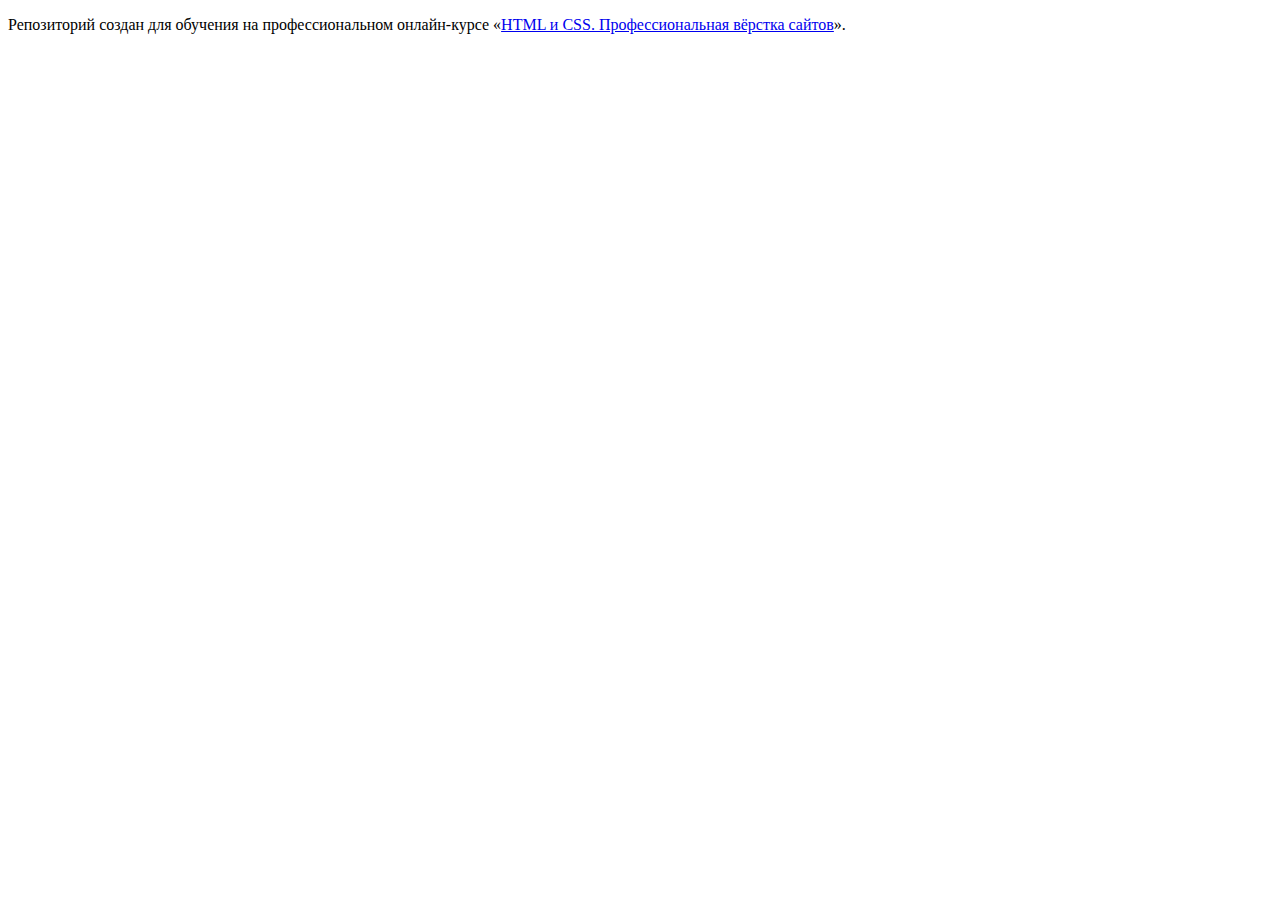
==== index.html @ 1b9501d0 ":hatching_chick:" ====
<!DOCTYPE html>
<html lang="ru">
  <head>
    <meta charset="utf-8">
    <title>HTML Academy: Седона</title>
  </head>
  <body>

    <p>Репозиторий создан для обучения на профессиональном онлайн‑курсе «<a href="https://htmlacademy.ru/intensive/htmlcss">HTML и CSS. Профессиональная вёрстка сайтов</a>».</p>

  </body>
</html>
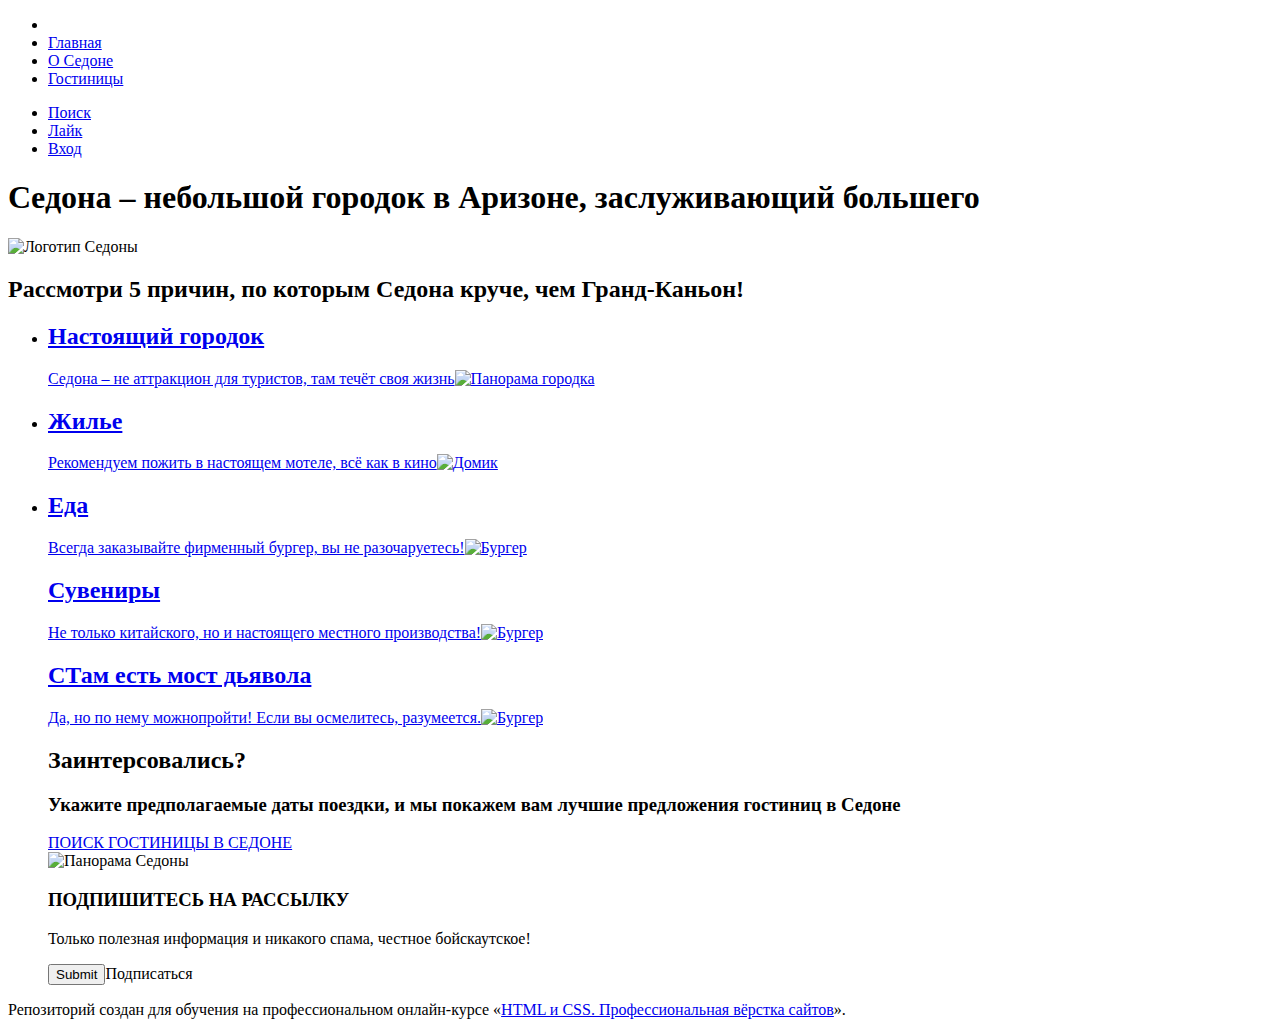
==== commit 4f39e52f: "Update index.html" ====
--- a/index.html
+++ b/index.html
@@ -3,9 +3,101 @@
   <head>
     <meta charset="utf-8">
     <title>HTML Academy: Седона</title>
-  </head>
   <body>
+  <header class="page-header">
+    <nav class="navigation">
+      <ul class="navigation-list">
+        <li class="navigation-item">
+        <a class ="main logo" href="#"></a>
+      </li>
+      <li class="navigation-item">
+        <a class ="navigation link" href="#">Главная</a>
+      </li>
+      <li class="navigation-item">
+        <a class ="navigation link" href="#">О Седоне</a>
+      </li>
+      <li class="navigation-item">
+        <a hclass ="navigation link" href="#">Гостиницы</a>
+      </li>
+      </ul>
 
+      <ul class="navigation-user">
+        <li class="navigation-item">
+          <a class ="navigation link" href="#">
+            <span class="visually-hidden">Поиск</span>
+          </a>
+        </li>
+        <li class="navigation-item">
+          <a hlass ="navigation link" href="#">
+            <span class="visually-hidden">Лайк</span>
+            </a>
+        </li>
+        <li class="navigation-item">
+          <a class ="navigation link" href="#">
+          <span class="visually-hidden">Вход</span>
+          </a>
+        </li>
+        </ul>
+    </nav>
+  </header>
+  <main class="main-index">
+    <h1 class="visually hidden">Cедона – небольшой городок в Аризоне, заслуживающий большего</h1>
+    <img src="#" alt="Логотип Седоны" сclass="logo">
+    <h2>Рассмотри 5 причин, по которым Седона круче, чем Гранд-Каньон!</h2>
+    <ul class="advantages">
+    <li class="advantages-item">
+      <a class ="user-menu" href="#">
+        <h2>Настоящий городок</h2>
+        <p>Седона – не аттракцион для туристов, там течёт своя жизнь<img src="#" alt="Панорама городка"></p>
+      </a>
+    </li>
+    <li class="advantages-item">
+      <a class ="user-menu" href="#">
+        <h2>Жилье</h2>
+        <p>Рекомендуем пожить в настоящем мотеле, всё как в кино<img src="#" alt="Домик"></p>
+      </a>
+    </li>
+    <li class="advantages-item">
+      <a class ="user-menu" href="#">
+        <h2>Еда</h2>
+        <p>Всегда заказывайте фирменный бургер, вы не разочаруетесь!<img src="#" alt="Бургер"></p>
+      </a>
+    </li>
+    <a class ="user-menu" href="#">
+      <h2>Сувениры</h2>
+      <p>Не только китайского, но и настоящего местного производства!<img src="#" alt="Бургер"></p>
+    </a>
+  </li>
+</li>
+<a class ="user-menu" href="#">
+  <h2>СТам есть мост дьявола</h2>
+  <p>Да, но по нему можнопройти! Если вы осмелитесь, разумеется.<img src="#" alt="Бургер"></p>
+</a>
+</li>
+
+ <section class="question">
+  <b><h2 class="question">Заинтерсовались?</h2></b>
+   <h3>Укажите предполагаемые даты поездки, и мы покажем вам лучшие предложения гостиниц в Седоне</h3>
+    <a class="button button all" href="#">ПОИСК ГОСТИНИЦЫ В СЕДОНЕ</a>
+ </section>
+
+ <section classs="mailing">
+<img class="background-image" src="#" alt="Панорама Седоны">
+<h3><p>ПОДПИШИТЕСЬ НА РАССЫЛКУ</h3></b>
+  <p>Только полезная информация и никакого спама, честное бойскаутское!</p>
+  <form><input class="button button all" type="submit" name="Ваш e-mail">Подписаться</a></form>
+ </section>
+
+<footer class="page-footer">
+<section class="socialmedia">
+ </section>
+<section class="number">
+  <a class="contact-phone" href="tel: +7(812)812-12-12"></a>
+</section>
+<section class="link-academy">
+</footer>
+
+</main>
     <p>Репозиторий создан для обучения на профессиональном онлайн‑курсе «<a href="https://htmlacademy.ru/intensive/htmlcss">HTML и CSS. Профессиональная вёрстка сайтов</a>».</p>
 
   </body>
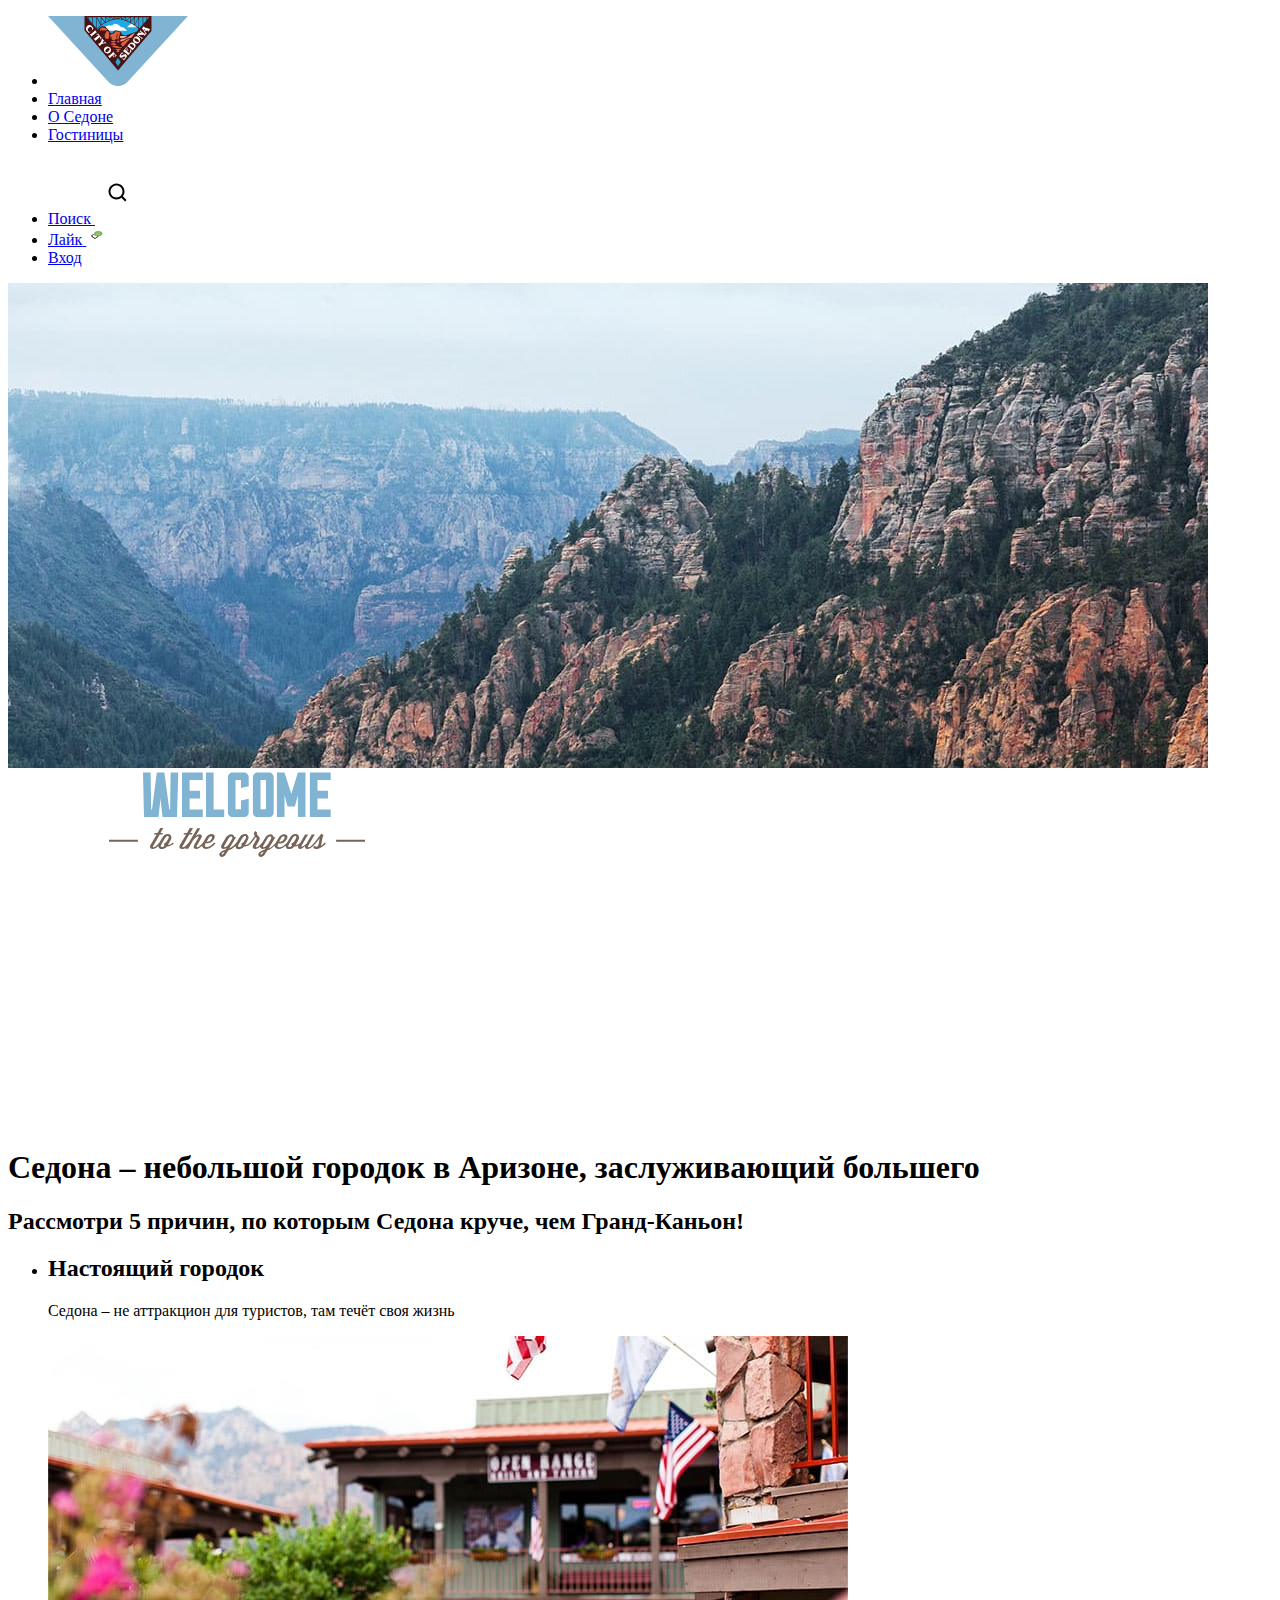
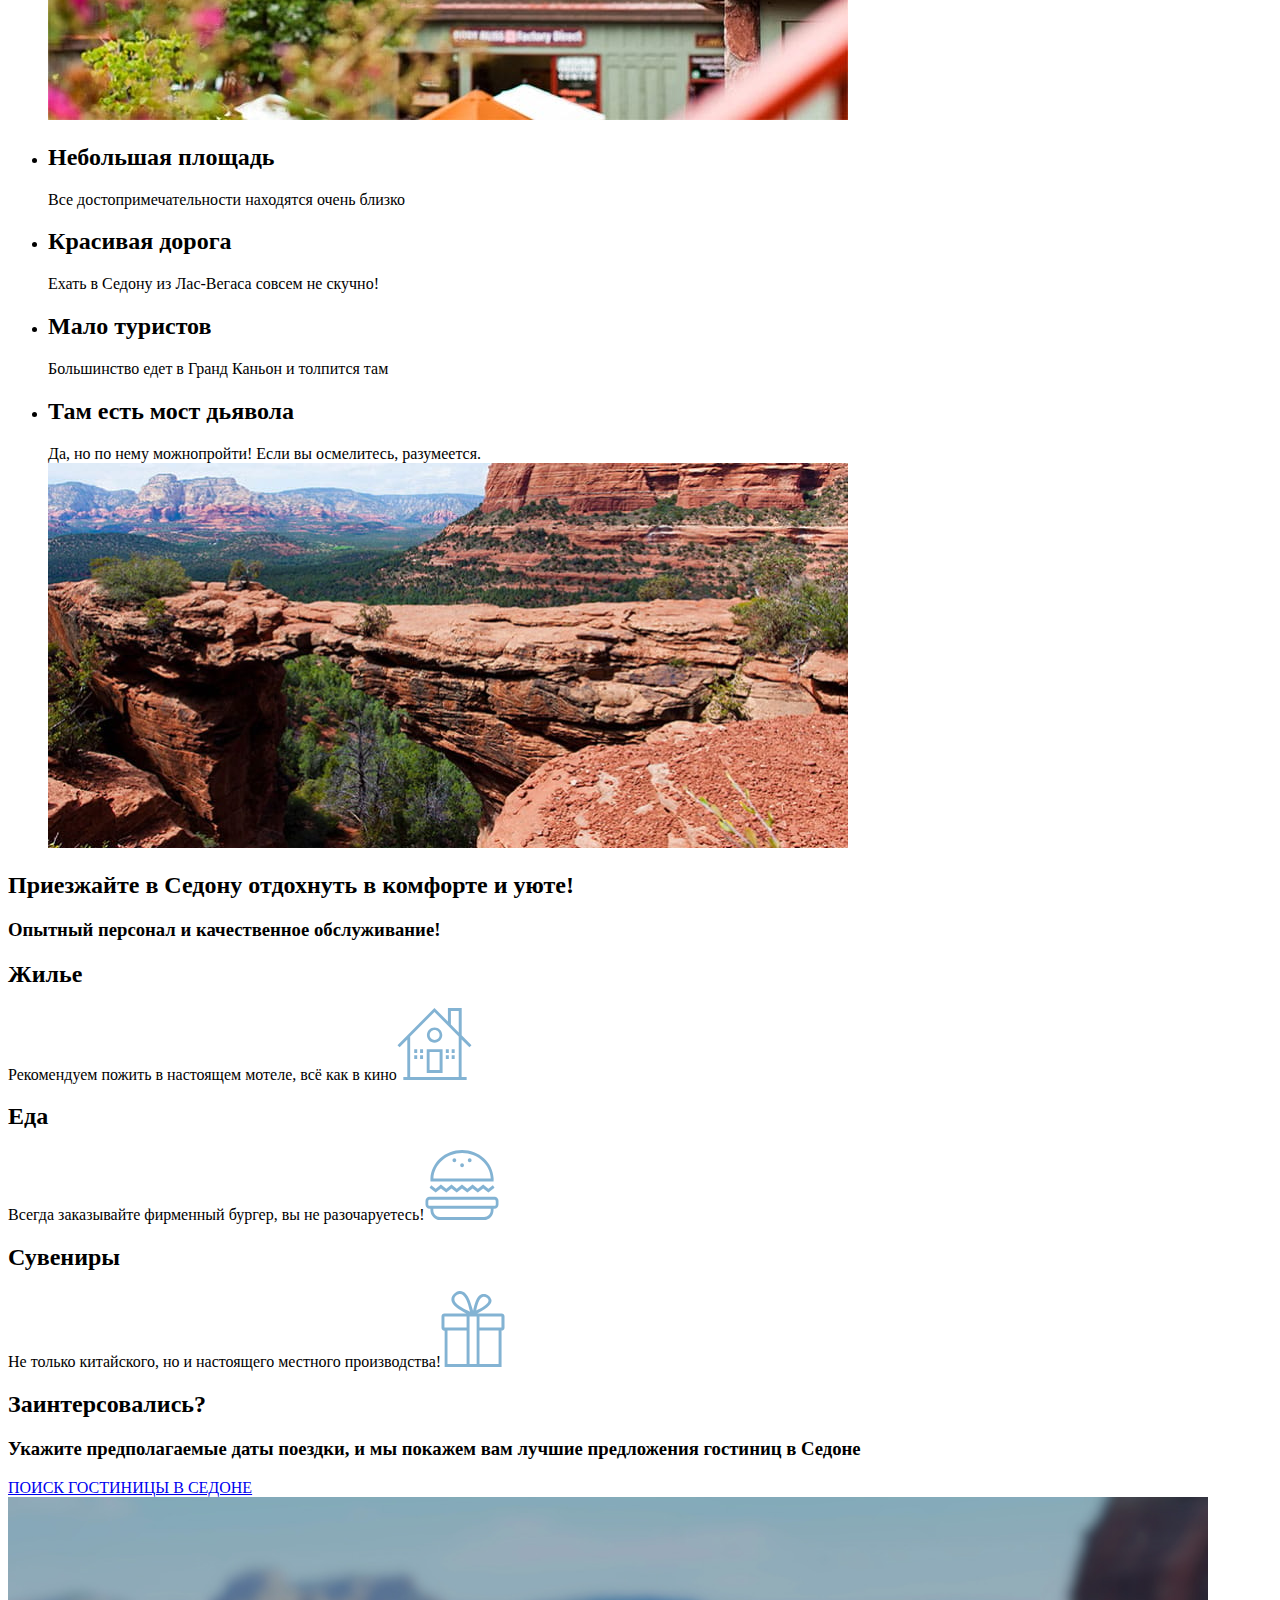
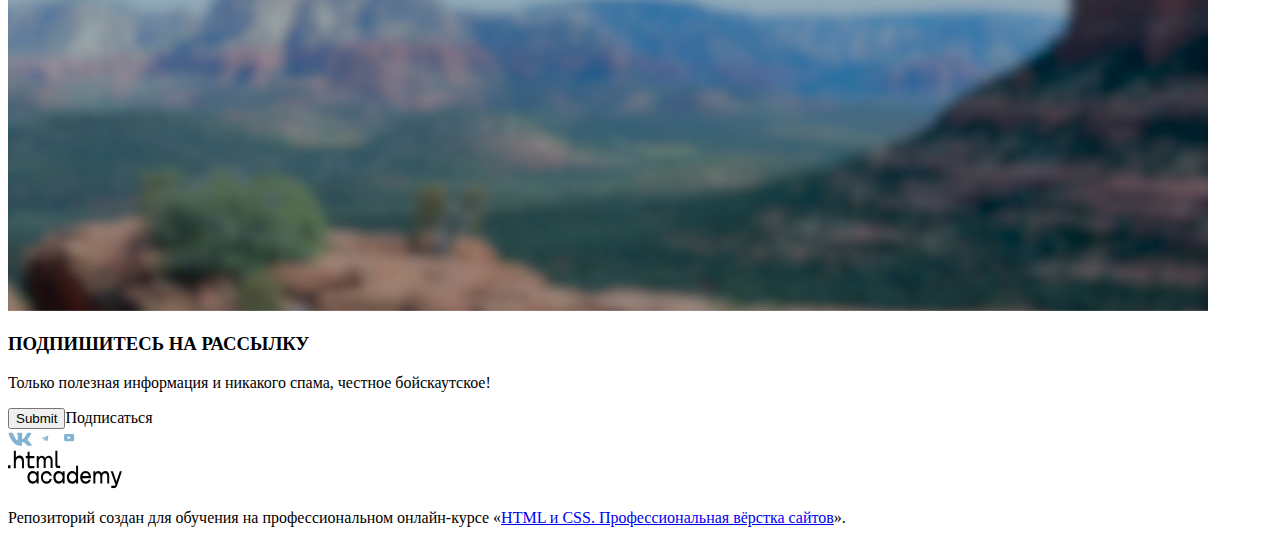
==== commit 0266de1b: "Merge pull request #4 from Daria-000/master" ====
--- a/index.html
+++ b/index.html
@@ -8,7 +8,7 @@
     <nav class="navigation">
       <ul class="navigation-list">
         <li class="navigation-item">
-        <a class ="main logo" href="#"></a>
+        <a class ="main logo" href="#"> <img src=".vscode/Images/logo-2.svg" height= "70" width="140" alt="Логотип Седоны" class="logo"></a>
       </li>
       <li class="navigation-item">
         <a class ="navigation link" href="#">Главная</a>
@@ -25,11 +25,13 @@
         <li class="navigation-item">
           <a class ="navigation link" href="#">
             <span class="visually-hidden">Поиск</span>
-          </a>
+            <img src=".vscode/Images/Поиск-2.svg" Width="44" Height="64" alt="Поиск">
+            </a>
         </li>
         <li class="navigation-item">
           <a hlass ="navigation link" href="#">
             <span class="visually-hidden">Лайк</span>
+            <img src=".vscode/Images/Избранное-2.svg" Width="18" Height="17" alt="Избранное">
             </a>
         </li>
         <li class="navigation-item">
@@ -41,40 +43,49 @@
     </nav>
   </header>
   <main class="main-index">
+    <img src=".vscode/Images/index-background-2.jpg" Width="1200" Height="485" alt="Панормама Седоны">
+    <img src=".vscode/Images/welcome-2.svg" Width="458" Height="352" alt="Панормама Седоны">
     <h1 class="visually hidden">Cедона – небольшой городок в Аризоне, заслуживающий большего</h1>
-    <img src="#" alt="Логотип Седоны" сclass="logo">
     <h2>Рассмотри 5 причин, по которым Седона круче, чем Гранд-Каньон!</h2>
     <ul class="advantages">
     <li class="advantages-item">
-      <a class ="user-menu" href="#">
         <h2>Настоящий городок</h2>
-        <p>Седона – не аттракцион для туристов, там течёт своя жизнь<img src="#" alt="Панорама городка"></p>
-      </a>
+        <p>Седона – не аттракцион для туристов, там течёт своя жизнь</p><img src=".vscode/Images/photo-real city1-2.jpg" width="800"
+        height="384px" alt="Панорама городка">
     </li>
     <li class="advantages-item">
-      <a class ="user-menu" href="#">
-        <h2>Жилье</h2>
-        <p>Рекомендуем пожить в настоящем мотеле, всё как в кино<img src="#" alt="Домик"></p>
-      </a>
+        <h2>Небольшая площадь</h2>
+        <p>Все достопримечательности находятся очень близко</p>
     </li>
     <li class="advantages-item">
-      <a class ="user-menu" href="#">
+        <h2>Красивая дорога</h2>
+        <p>Ехать в Седону из Лас-Вегаса совсем не скучно!</p>
+    </li>
+    <li class="advantages-item">
+        <h2>Мало туристов</h2>
+        <p>Большинство едет в Гранд Каньон и толпится там</p>
+    </li>
+    <li class="advantages-item">
+      <h2>Там есть мост дьявола</h2>
+      <p>Да, но по нему можнопройти! Если вы осмелитесь, разумеется.<img src=".vscode/Images/most.jpg" Width="800" Height="385"alt="Мост"></p>
+    </li>
+    </ul>
+    <section>
+    <h2>Приезжайте в Седону отдохнуть в комфорте и уюте!</h2>
+    <h3>Опытный персонал и качественное обслуживание!</h3>
+    </section>
+    <li class="advantages-item">
+        <h2>Жилье</h2>
+        <p>Рекомендуем пожить в настоящем мотеле, всё как в кино<img src=".vscode/Images/House.svg" alt="Домик" Width="75" Height="72"></p>
+    </li>
+    <li class="advantages-item">
         <h2>Еда</h2>
-        <p>Всегда заказывайте фирменный бургер, вы не разочаруетесь!<img src="#" alt="Бургер"></p>
-      </a>
+        <p>Всегда заказывайте фирменный бургер, вы не разочаруетесь!<img src=".vscode/Images/food.svg" Width="74" Height="70" alt="Бургер"></p>
     </li>
-    <a class ="user-menu" href="#">
+    <li class="advantages-item">
       <h2>Сувениры</h2>
-      <p>Не только китайского, но и настоящего местного производства!<img src="#" alt="Бургер"></p>
-    </a>
+      <p>Не только китайского, но и настоящего местного производства!<img src=".vscode/Images/gift.svg"  Width="64" Height="76" alt="Сувенир"></p>
   </li>
-</li>
-<a class ="user-menu" href="#">
-  <h2>СТам есть мост дьявола</h2>
-  <p>Да, но по нему можнопройти! Если вы осмелитесь, разумеется.<img src="#" alt="Бургер"></p>
-</a>
-</li>
-
  <section class="question">
   <b><h2 class="question">Заинтерсовались?</h2></b>
    <h3>Укажите предполагаемые даты поездки, и мы покажем вам лучшие предложения гостиниц в Седоне</h3>
@@ -82,7 +93,7 @@
  </section>
 
  <section classs="mailing">
-<img class="background-image" src="#" alt="Панорама Седоны">
+<img class="background-image" src=".vscode/Images/Subscribe-2.jpg"  Width="1200" Height="414,86" alt="Панорама Седоны">
 <h3><p>ПОДПИШИТЕСЬ НА РАССЫЛКУ</h3></b>
   <p>Только полезная информация и никакого спама, честное бойскаутское!</p>
   <form><input class="button button all" type="submit" name="Ваш e-mail">Подписаться</a></form>
@@ -90,13 +101,17 @@
 
 <footer class="page-footer">
 <section class="socialmedia">
+  <img src=".vscode/Images/VK.svg" Width="24" Height="14" alt="вконтакте">
+  <img src=".vscode/Images/social-telegram-2.svg" Width="18" Height="15,1" alt="телеграм">
+  <img src=".vscode/Images/social-youtube-2.svg" Width="22" Height="17" alt="ютуб">
  </section>
 <section class="number">
   <a class="contact-phone" href="tel: +7(812)812-12-12"></a>
 </section>
 <section class="link-academy">
+  <img src=".vscode/Images/logo_htmlacademy-2.svg" Width="114,9" Height="39,2" alt="вконтакте">
+</section>
 </footer>
-
 </main>
     <p>Репозиторий создан для обучения на профессиональном онлайн‑курсе «<a href="https://htmlacademy.ru/intensive/htmlcss">HTML и CSS. Профессиональная вёрстка сайтов</a>».</p>
 
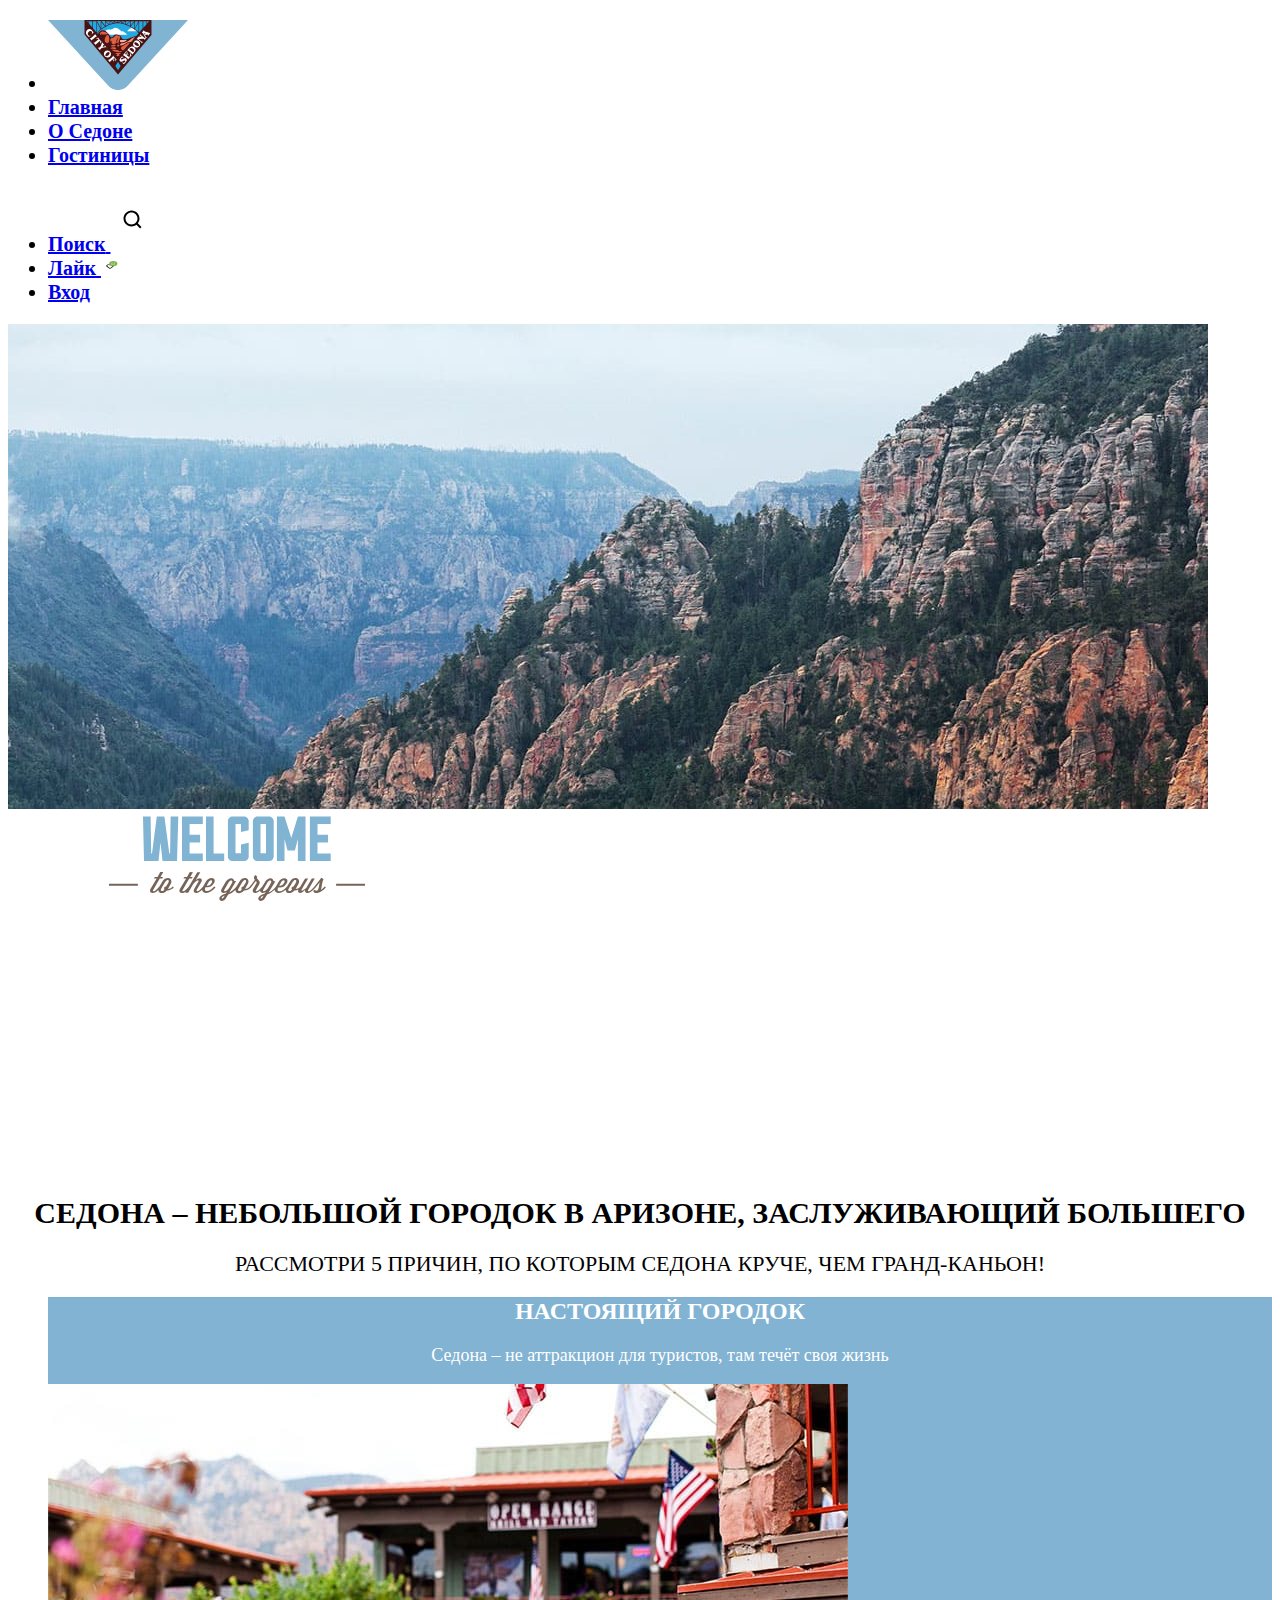
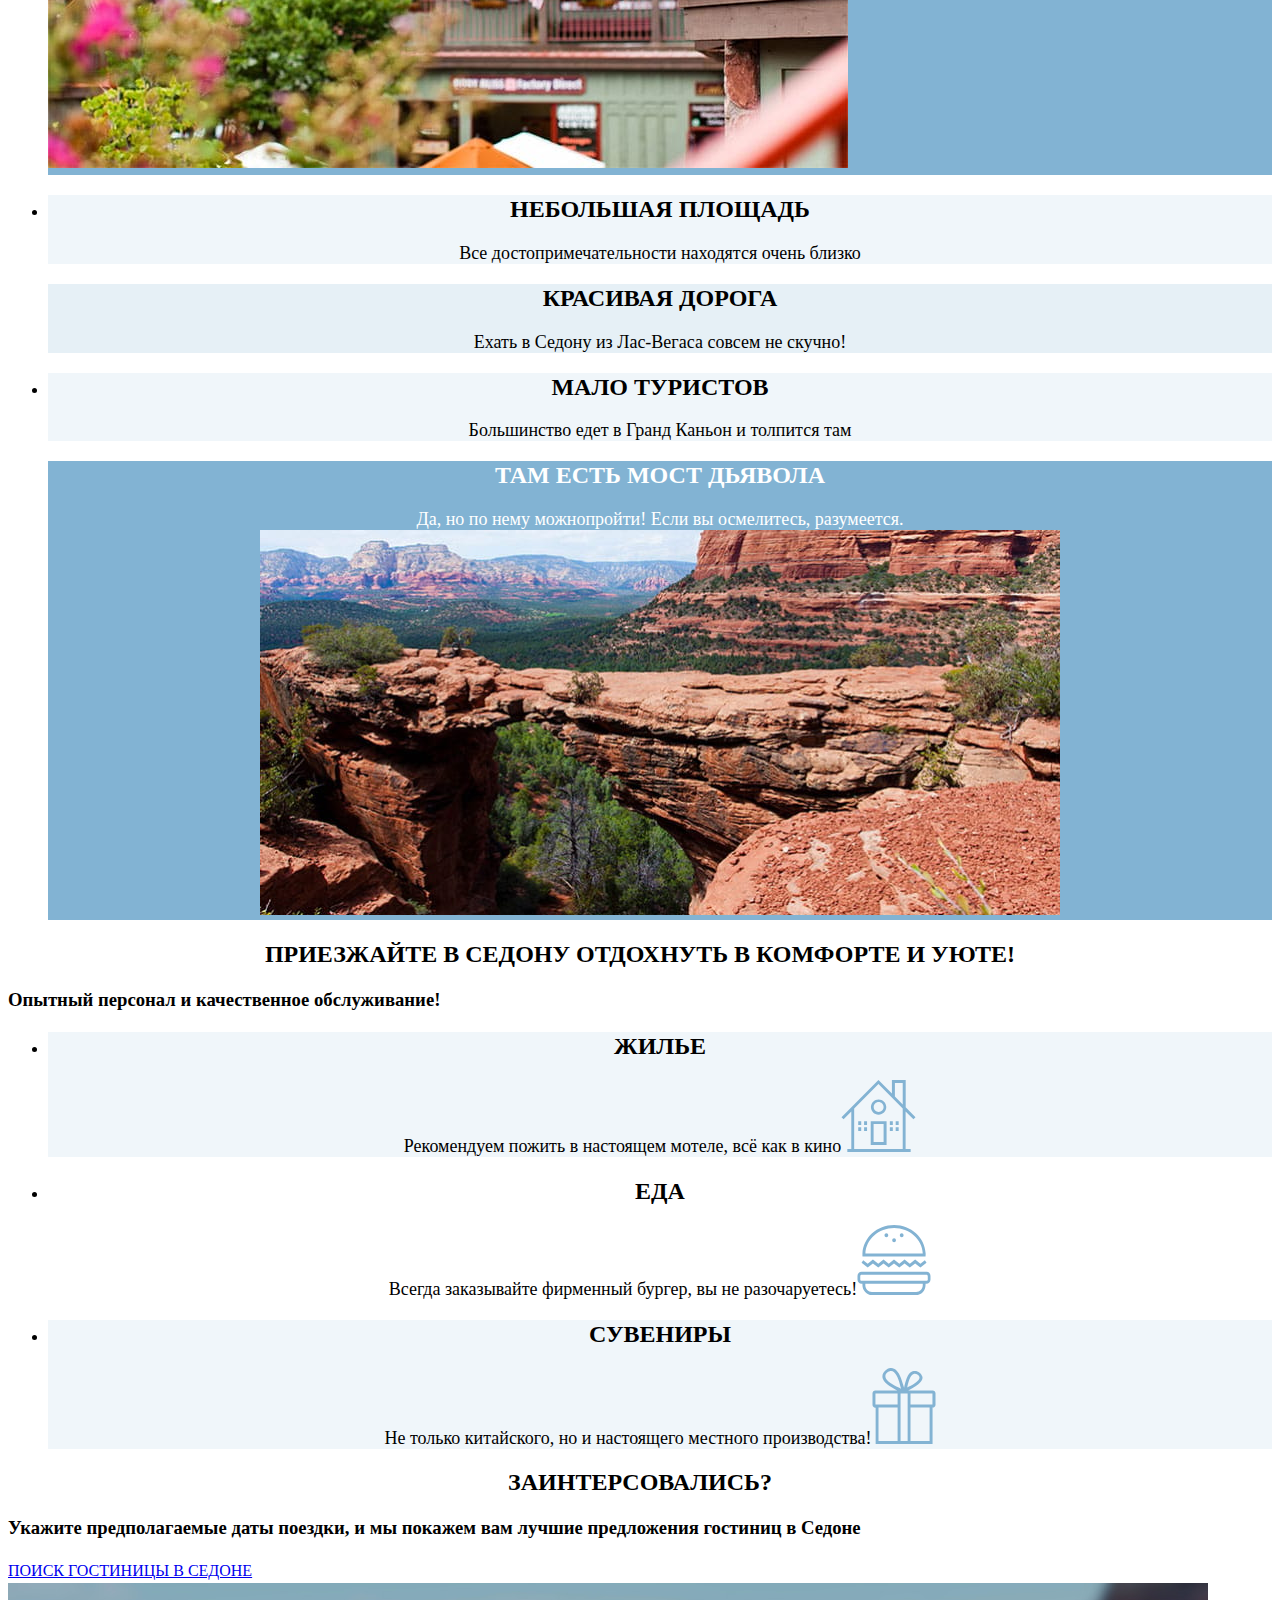
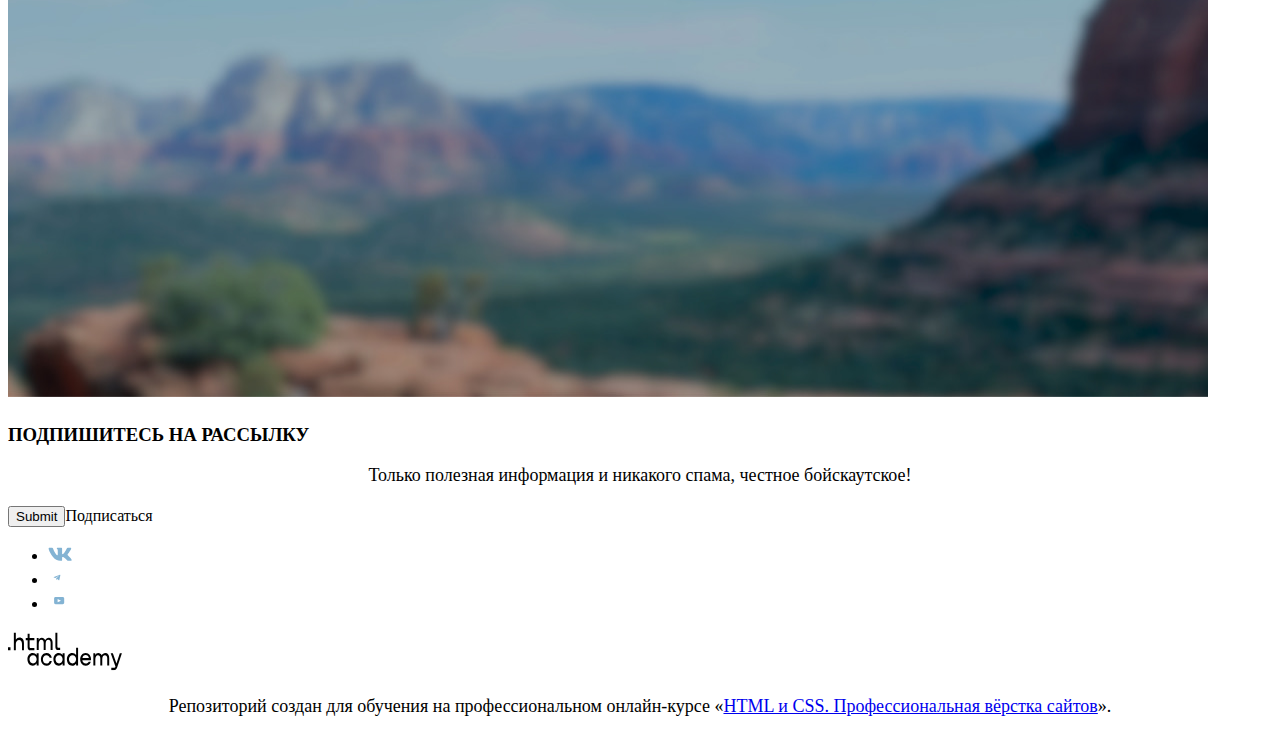
==== commit 993316bb: "Обновляет базовую стилизацию" ====
--- a/index.html
+++ b/index.html
@@ -3,6 +3,8 @@
   <head>
     <meta charset="utf-8">
     <title>HTML Academy: Седона</title>
+    <link rel="stylesheet" href="/styles/styles.css">
+  </head>
   <body>
   <header class="page-header">
     <nav class="navigation">
@@ -20,18 +22,17 @@
         <a hclass ="navigation link" href="#">Гостиницы</a>
       </li>
       </ul>
-
       <ul class="navigation-user">
         <li class="navigation-item">
           <a class ="navigation link" href="#">
             <span class="visually-hidden">Поиск</span>
-            <img src=".vscode/Images/Поиск-2.svg" Width="44" Height="64" alt="Поиск">
+            <img src="/Images/Поиск-2.svg" Width="44" Height="64" alt="Поиск">
             </a>
         </li>
         <li class="navigation-item">
           <a hlass ="navigation link" href="#">
             <span class="visually-hidden">Лайк</span>
-            <img src=".vscode/Images/Избранное-2.svg" Width="18" Height="17" alt="Избранное">
+            <img src="/Images/Избранное-2.svg" Width="18" Height="17" alt="Избранное">
             </a>
         </li>
         <li class="navigation-item">
@@ -43,49 +44,49 @@
     </nav>
   </header>
   <main class="main-index">
-    <img src=".vscode/Images/index-background-2.jpg" Width="1200" Height="485" alt="Панормама Седоны">
-    <img src=".vscode/Images/welcome-2.svg" Width="458" Height="352" alt="Панормама Седоны">
+    <img src="/Images/index-background-2.jpg" Width="1200" Height="485" alt="Панормама Седоны">
+    <img src="/Images/welcome-2.svg" Width="458" Height="352" alt="Панормама Седоны">
     <h1 class="visually hidden">Cедона – небольшой городок в Аризоне, заслуживающий большего</h1>
-    <h2>Рассмотри 5 причин, по которым Седона круче, чем Гранд-Каньон!</h2>
+   <section class="reasons">
+    <h2 class="cooller">Рассмотри 5 причин, по которым Седона круче, чем Гранд-Каньон!</h2>
     <ul class="advantages">
-    <li class="advantages-item">
-        <h2>Настоящий городок</h2>
-        <p>Седона – не аттракцион для туристов, там течёт своя жизнь</p><img src=".vscode/Images/photo-real city1-2.jpg" width="800"
+        <li class="white-text"><h2>Настоящий городок</h2>
+        <p>Седона – не аттракцион для туристов, там течёт своя жизнь</p><img src="/Images/photo-real city1-2.jpg" width="800"
         height="384px" alt="Панорама городка">
-    </li>
-    <li class="advantages-item">
-        <h2>Небольшая площадь</h2>
+        </li>
+       <li class="blue"><h2>Небольшая площадь</h2>
         <p>Все достопримечательности находятся очень близко</p>
     </li>
-    <li class="advantages-item">
-        <h2>Красивая дорога</h2>
+       <li class="road"><h2>Красивая дорога</h2>
         <p>Ехать в Седону из Лас-Вегаса совсем не скучно!</p>
     </li>
-    <li class="advantages-item">
-        <h2>Мало туристов</h2>
+        <li class="blue"><h2>Мало туристов</h2>
         <p>Большинство едет в Гранд Каньон и толпится там</p>
     </li>
-    <li class="advantages-item">
+    <li class="white-text">
       <h2>Там есть мост дьявола</h2>
-      <p>Да, но по нему можнопройти! Если вы осмелитесь, разумеется.<img src=".vscode/Images/most.jpg" Width="800" Height="385"alt="Мост"></p>
+      <p>Да, но по нему можнопройти! Если вы осмелитесь, разумеется.<img src="/Images/most.jpg" Width="800" Height="385"alt="Мост"></p>
     </li>
     </ul>
-    <section>
-    <h2>Приезжайте в Седону отдохнуть в комфорте и уюте!</h2>
-    <h3>Опытный персонал и качественное обслуживание!</h3>
+  </section>
+    <section class="relax">
+      <h2>Приезжайте в Седону отдохнуть в комфорте и уюте!</h2>
+      <h3>Опытный персонал и качественное обслуживание!</h3>
+    <ul>
+    <li class="blue">
+        <h2>Жилье</h2>
+        <p>Рекомендуем пожить в настоящем мотеле, всё как в кино<img src="/Images/House.svg" alt="Домик" Width="75" Height="72"></p>
+    </li>
+    <li class="advantages-item-food">
+        <h2>Еда</h2>
+        <p>Всегда заказывайте фирменный бургер, вы не разочаруетесь!<img src="/Images/food.svg" Width="74" Height="70" alt="Бургер"></p>
+    </li>
+    <li class="blue">
+      <h2>Сувениры</h2>
+      <p>Не только китайского, но и настоящего местного производства!<img src="/Images/gift.svg"  Width="64" Height="76" alt="Сувенир"></p>
+  </li>
+</ul>
     </section>
-    <li class="advantages-item">
-        <h2>Жилье</h2>
-        <p>Рекомендуем пожить в настоящем мотеле, всё как в кино<img src=".vscode/Images/House.svg" alt="Домик" Width="75" Height="72"></p>
-    </li>
-    <li class="advantages-item">
-        <h2>Еда</h2>
-        <p>Всегда заказывайте фирменный бургер, вы не разочаруетесь!<img src=".vscode/Images/food.svg" Width="74" Height="70" alt="Бургер"></p>
-    </li>
-    <li class="advantages-item">
-      <h2>Сувениры</h2>
-      <p>Не только китайского, но и настоящего местного производства!<img src=".vscode/Images/gift.svg"  Width="64" Height="76" alt="Сувенир"></p>
-  </li>
  <section class="question">
   <b><h2 class="question">Заинтерсовались?</h2></b>
    <h3>Укажите предполагаемые даты поездки, и мы покажем вам лучшие предложения гостиниц в Седоне</h3>
@@ -93,24 +94,24 @@
  </section>
 
  <section classs="mailing">
-<img class="background-image" src=".vscode/Images/Subscribe-2.jpg"  Width="1200" Height="414,86" alt="Панорама Седоны">
-<h3><p>ПОДПИШИТЕСЬ НА РАССЫЛКУ</h3></b>
+<img class="background-image" src="/Images/Subscribe-2.jpg"  Width="1200" Height="414,86" alt="Панорама Седоны">
+<h3>ПОДПИШИТЕСЬ НА РАССЫЛКУ</h3>
   <p>Только полезная информация и никакого спама, честное бойскаутское!</p>
   <form><input class="button button all" type="submit" name="Ваш e-mail">Подписаться</a></form>
  </section>
 
 <footer class="page-footer">
-<section class="socialmedia">
-  <img src=".vscode/Images/VK.svg" Width="24" Height="14" alt="вконтакте">
-  <img src=".vscode/Images/social-telegram-2.svg" Width="18" Height="15,1" alt="телеграм">
-  <img src=".vscode/Images/social-youtube-2.svg" Width="22" Height="17" alt="ютуб">
- </section>
-<section class="number">
+<ul class="socialmedia">
+  <li><img src="/Images/VK.svg" Width="24" Height="14" alt="вконтакте"></li>
+  <li><img src="/Images/social-telegram-2.svg" Width="18" Height="15,1" alt="телеграм"></li>
+  <li><img src="/Images/social-youtube-2.svg" Width="22" Height="17" alt="ютуб"></li>
+</ul>
+<div class="number">
   <a class="contact-phone" href="tel: +7(812)812-12-12"></a>
-</section>
-<section class="link-academy">
-  <img src=".vscode/Images/logo_htmlacademy-2.svg" Width="114,9" Height="39,2" alt="вконтакте">
-</section>
+</div>
+<div class="link-academy">
+  <img src="/Images/logo_htmlacademy-2.svg" Width="114,9" Height="39,2" alt="вконтакте">
+</div>
 </footer>
 </main>
     <p>Репозиторий создан для обучения на профессиональном онлайн‑курсе «<a href="https://htmlacademy.ru/intensive/htmlcss">HTML и CSS. Профессиональная вёрстка сайтов</a>».</p>
--- a/styles/styles.css
+++ b/styles/styles.css
@@ -0,0 +1,109 @@
+@font-face{
+   font-family:"PT Sans";
+   font-style: normal;
+   font-weight: 400;
+   src: url('../fonts/ptsans-400.woff2') format("woff2");
+   font-display: swap;
+}
+
+@font-face{
+    font-style: bold;
+    font-weight: 700;
+    src: url('../ffonts/ptsans-700.woff2') format("woff2");
+    font-display: swap;
+}
+body{
+    font-size: 16px;
+    line-height: 24px;
+    color: black;
+    background-color: white;
+}
+.page-header{
+    color: black;
+    background-color: white;
+    font-size: 20px;
+    font-weight: 700;
+}
+.navigation link{
+    font-size: 20px;
+    font-weight: 700;
+    color:black;
+    text-align: center;
+    background-color: white;
+    text-decoration: none;
+    text-transform: capitalize;
+}
+.main-index{
+    color: black;
+    background-color: white;
+    background-image: url(".vscode/Images/index-background-2.jpg");
+    background-size: 100% auto;
+    background-repeat: no-repeat;
+}
+h1{
+    font-weight: 700;
+    font-size: 30px;
+    line-height: 36px;
+    text-align: center;
+    text-transform: uppercase;
+    list-style-type: none;
+}
+.cooller
+{
+    font-weight: 400;
+    font-size: 22px;
+    line-height: 26px;
+    text-align: center;
+    color: black;
+    list-style-type: none;
+}
+
+.city{
+    list-style-type: none;
+    background-color: #82B3D3;
+    background-image: url(.vscode/Images/photo-real city1-2.jpg);
+}
+h2{
+    font-weight: 700;
+    font-size: 24px;
+    line-height: 28px;
+    text-align: center;
+    text-transform: uppercase;
+    list-style-type: none;
+}
+p{
+font-weight: 400;
+font-size: 18px;
+line-height: 21px;
+text-align: center;
+}
+.white-text{
+    background-color: #82B3D3;
+    color: white;
+}
+.blue{
+    background-color: rgba(131, 179, 211, 0.12);
+    color: black;
+}
+
+.plaza{
+list-style-type: none;
+ background-color: #83B3D31F;
+}
+
+.road{
+    background-color: rgba(131, 179, 211, 0.2);
+    list-style-type: none;
+}
+
+   .advantages-item-gifts{
+    background-color: rgba(131, 179, 211, 0.12);
+    list-style-type: none;
+   }
+   .question{
+    background-color: #FFFFFF;
+   }
+
+.page-footer{
+   background-image: url(".vscode/Images/Subscribe-2.jpg");
+}
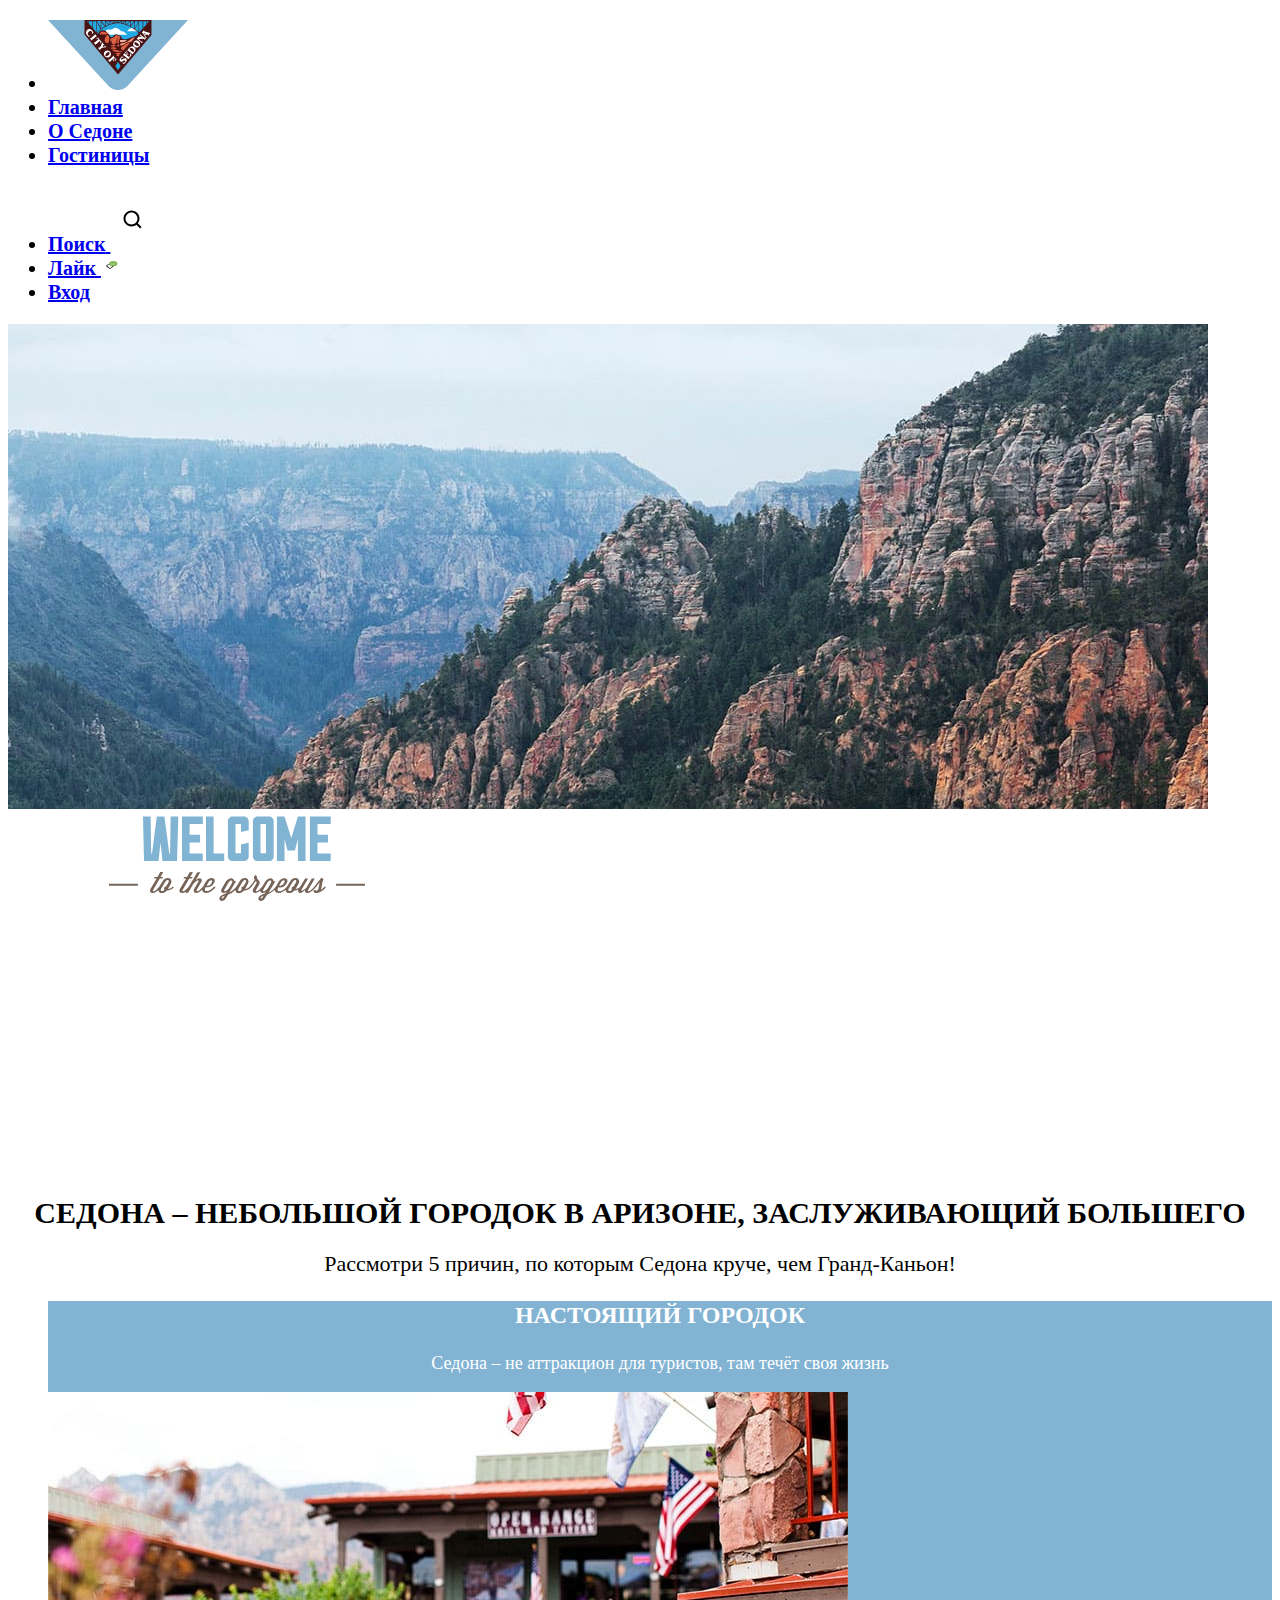
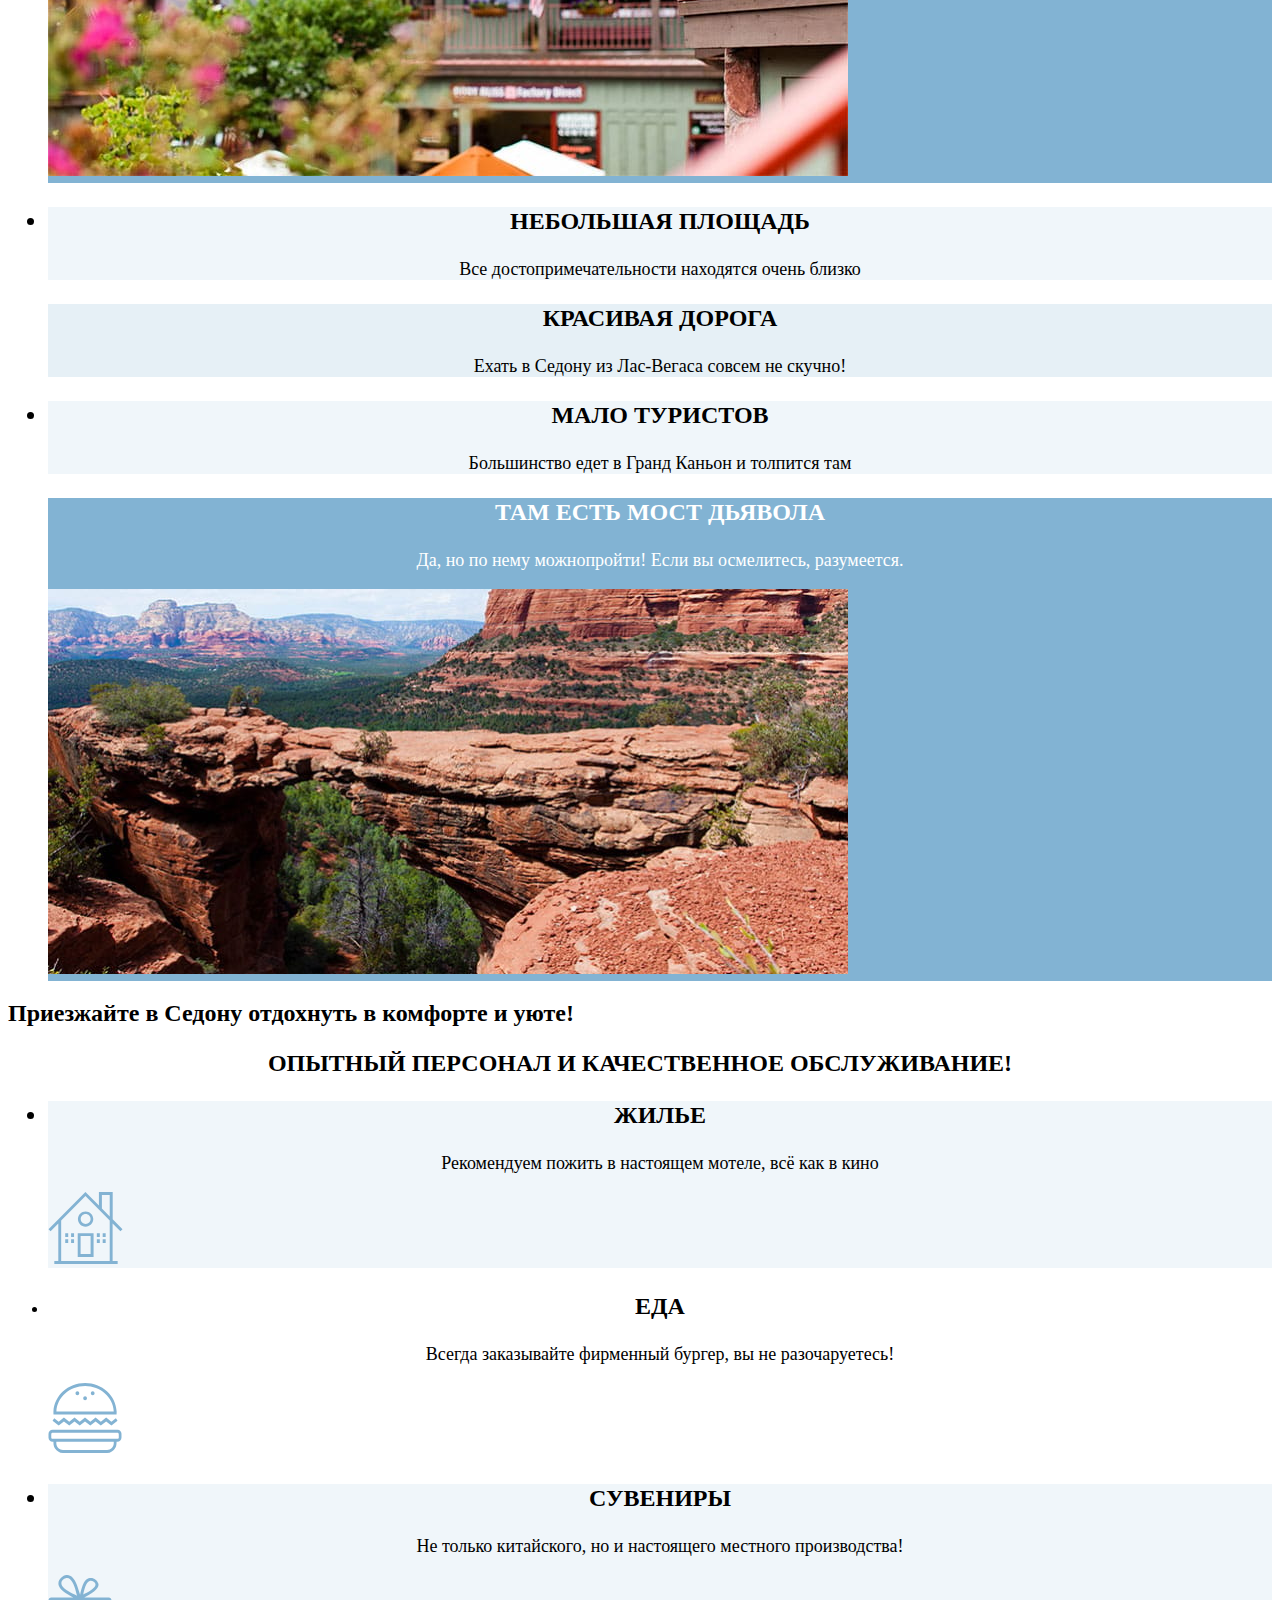
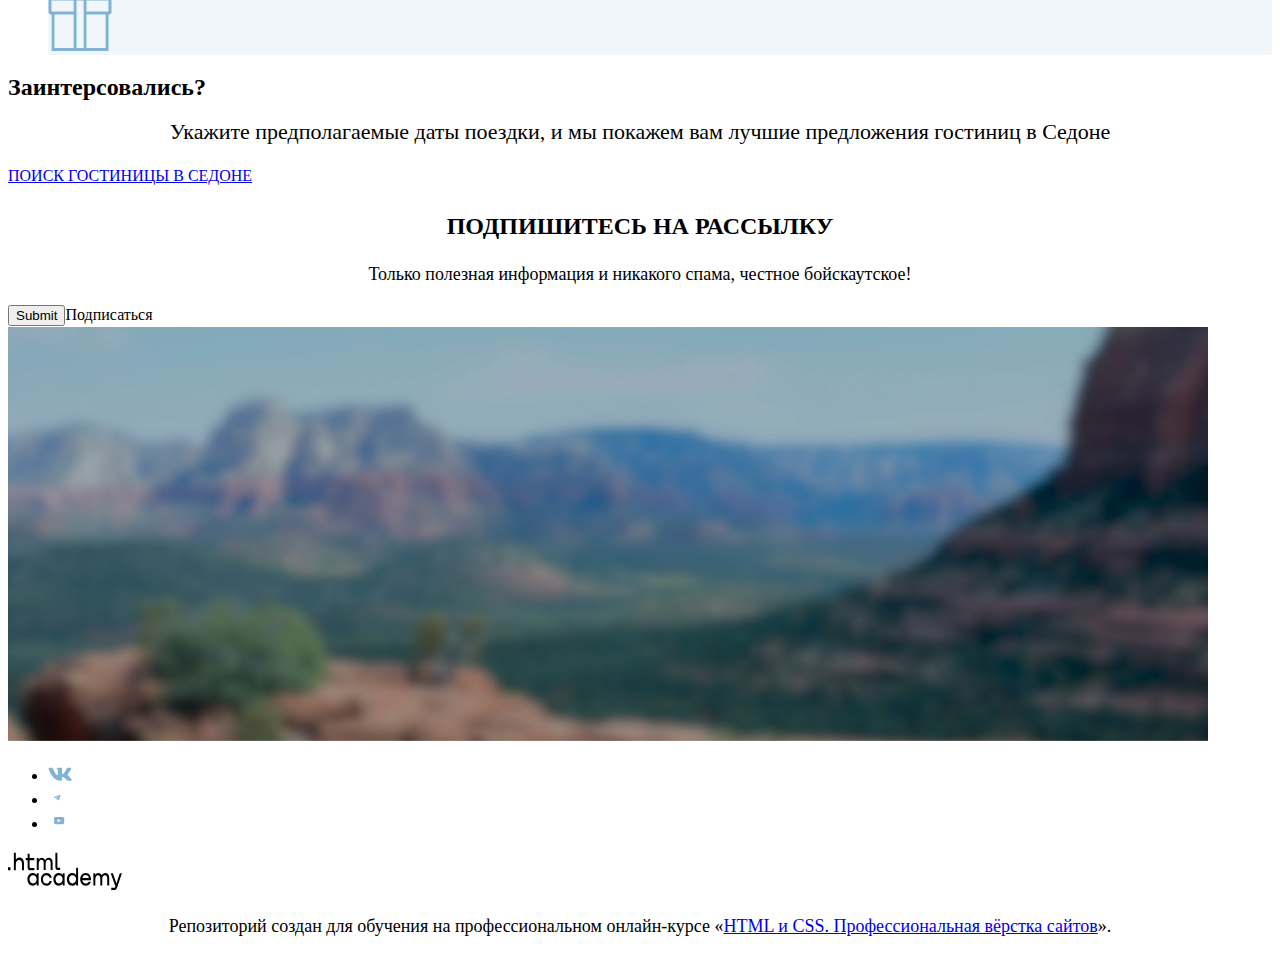
==== commit c7aee68e: "Merge pull request #5 from Daria-000/master" ====
--- a/index.html
+++ b/index.html
@@ -10,7 +10,7 @@
     <nav class="navigation">
       <ul class="navigation-list">
         <li class="navigation-item">
-        <a class ="main logo" href="#"> <img src=".vscode/Images/logo-2.svg" height= "70" width="140" alt="Логотип Седоны" class="logo"></a>
+        <a class ="main logo" href="#"> <img src="Images/logo-2.svg" height= "70" width="140" alt="Логотип Седоны" class="logo"></a>
       </li>
       <li class="navigation-item">
         <a class ="navigation link" href="#">Главная</a>
@@ -19,7 +19,7 @@
         <a class ="navigation link" href="#">О Седоне</a>
       </li>
       <li class="navigation-item">
-        <a hclass ="navigation link" href="#">Гостиницы</a>
+        <a class ="navigation link" href="#">Гостиницы</a>
       </li>
       </ul>
       <ul class="navigation-user">
@@ -32,7 +32,7 @@
         <li class="navigation-item">
           <a hlass ="navigation link" href="#">
             <span class="visually-hidden">Лайк</span>
-            <img src="/Images/Избранное-2.svg" Width="18" Height="17" alt="Избранное">
+            <img src="Images/Избранное-2.svg" Width="18" Height="17" alt="Избранное">
             </a>
         </li>
         <li class="navigation-item">
@@ -44,28 +44,28 @@
     </nav>
   </header>
   <main class="main-index">
-    <img src="/Images/index-background-2.jpg" Width="1200" Height="485" alt="Панормама Седоны">
-    <img src="/Images/welcome-2.svg" Width="458" Height="352" alt="Панормама Седоны">
+    <img src="Images/index-background-2.jpg" Width="1200" Height="485" alt="Панормама Седоны">
+    <img src="Images/welcome-2.svg" Width="458" Height="352" alt="Панормама Седоны">
     <h1 class="visually hidden">Cедона – небольшой городок в Аризоне, заслуживающий большего</h1>
    <section class="reasons">
     <h2 class="cooller">Рассмотри 5 причин, по которым Седона круче, чем Гранд-Каньон!</h2>
     <ul class="advantages">
-        <li class="white-text"><h2>Настоящий городок</h2>
-        <p>Седона – не аттракцион для туристов, там течёт своя жизнь</p><img src="/Images/photo-real city1-2.jpg" width="800"
+        <li class="white-text"><h3>Настоящий городок</h3>
+        <p>Седона – не аттракцион для туристов, там течёт своя жизнь</p><img src="Images/photo-real city1-2.jpg" width="800"
         height="384px" alt="Панорама городка">
         </li>
-       <li class="blue"><h2>Небольшая площадь</h2>
+       <li class="blue"><h3>Небольшая площадь</h3>
         <p>Все достопримечательности находятся очень близко</p>
     </li>
-       <li class="road"><h2>Красивая дорога</h2>
+       <li class="road"><h3>Красивая дорога</h3>
         <p>Ехать в Седону из Лас-Вегаса совсем не скучно!</p>
     </li>
-        <li class="blue"><h2>Мало туристов</h2>
+        <li class="blue"><h3>Мало туристов</h3>
         <p>Большинство едет в Гранд Каньон и толпится там</p>
     </li>
     <li class="white-text">
-      <h2>Там есть мост дьявола</h2>
-      <p>Да, но по нему можнопройти! Если вы осмелитесь, разумеется.<img src="/Images/most.jpg" Width="800" Height="385"alt="Мост"></p>
+      <h3>Там есть мост дьявола</h3>
+      <p>Да, но по нему можнопройти! Если вы осмелитесь, разумеется.</p><img src="/Images/most.jpg" Width="800" Height="385"alt="Мост">
     </li>
     </ul>
   </section>
@@ -74,43 +74,42 @@
       <h3>Опытный персонал и качественное обслуживание!</h3>
     <ul>
     <li class="blue">
-        <h2>Жилье</h2>
-        <p>Рекомендуем пожить в настоящем мотеле, всё как в кино<img src="/Images/House.svg" alt="Домик" Width="75" Height="72"></p>
+        <h3>Жилье</h3>
+        <p>Рекомендуем пожить в настоящем мотеле, всё как в кино</p><img src="Images/House.svg" alt="Домик" Width="75" Height="72">
     </li>
     <li class="advantages-item-food">
-        <h2>Еда</h2>
-        <p>Всегда заказывайте фирменный бургер, вы не разочаруетесь!<img src="/Images/food.svg" Width="74" Height="70" alt="Бургер"></p>
+        <h3>Еда</h3>
+        <p>Всегда заказывайте фирменный бургер, вы не разочаруетесь!</p><img src="Images/food.svg" Width="74" Height="70" alt="Бургер">
     </li>
     <li class="blue">
-      <h2>Сувениры</h2>
-      <p>Не только китайского, но и настоящего местного производства!<img src="/Images/gift.svg"  Width="64" Height="76" alt="Сувенир"></p>
+      <h3>Сувениры</h3>
+      <p>Не только китайского, но и настоящего местного производства!</p><img src="Images/gift.svg"  Width="64" Height="76" alt="Сувенир">
   </li>
 </ul>
     </section>
  <section class="question">
   <b><h2 class="question">Заинтерсовались?</h2></b>
-   <h3>Укажите предполагаемые даты поездки, и мы покажем вам лучшие предложения гостиниц в Седоне</h3>
+   <p class="dates">Укажите предполагаемые даты поездки, и мы покажем вам лучшие предложения гостиниц в Седоне</p>
     <a class="button button all" href="#">ПОИСК ГОСТИНИЦЫ В СЕДОНЕ</a>
  </section>
 
  <section classs="mailing">
-<img class="background-image" src="/Images/Subscribe-2.jpg"  Width="1200" Height="414,86" alt="Панорама Седоны">
 <h3>ПОДПИШИТЕСЬ НА РАССЫЛКУ</h3>
   <p>Только полезная информация и никакого спама, честное бойскаутское!</p>
   <form><input class="button button all" type="submit" name="Ваш e-mail">Подписаться</a></form>
  </section>
-
+ <img class="background-image" src="/Images/Subscribe-2.jpg"  Width="1200" Height="414,86" alt="Панорама Седоны">
 <footer class="page-footer">
 <ul class="socialmedia">
-  <li><img src="/Images/VK.svg" Width="24" Height="14" alt="вконтакте"></li>
-  <li><img src="/Images/social-telegram-2.svg" Width="18" Height="15,1" alt="телеграм"></li>
-  <li><img src="/Images/social-youtube-2.svg" Width="22" Height="17" alt="ютуб"></li>
+  <li><img src="Images/VK.svg" Width="24" Height="14" alt="вконтакте"></li>
+  <li><img src="Images/social-telegram-2.svg" Width="18" Height="15,1" alt="телеграм"></li>
+  <li><img src="Images/social-youtube-2.svg" Width="22" Height="17" alt="ютуб"></li>
 </ul>
 <div class="number">
   <a class="contact-phone" href="tel: +7(812)812-12-12"></a>
 </div>
 <div class="link-academy">
-  <img src="/Images/logo_htmlacademy-2.svg" Width="114,9" Height="39,2" alt="вконтакте">
+  <img src="Images/logo_htmlacademy-2.svg" Width="114,9" Height="39,2" alt="вконтакте">
 </div>
 </footer>
 </main>
--- a/styles/styles.css
+++ b/styles/styles.css
@@ -63,7 +63,7 @@
     background-color: #82B3D3;
     background-image: url(.vscode/Images/photo-real city1-2.jpg);
 }
-h2{
+h3{
     font-weight: 700;
     font-size: 24px;
     line-height: 28px;
@@ -84,6 +84,7 @@
 .blue{
     background-color: rgba(131, 179, 211, 0.12);
     color: black;
+    font-size: 24px;
 }
 
 .plaza{
@@ -94,6 +95,13 @@
 .road{
     background-color: rgba(131, 179, 211, 0.2);
     list-style-type: none;
+}
+.dates{
+font-weight: 400;
+font-size: 22px;
+line-height: 21px;
+text-align: center;
+
 }
 
    .advantages-item-gifts{
